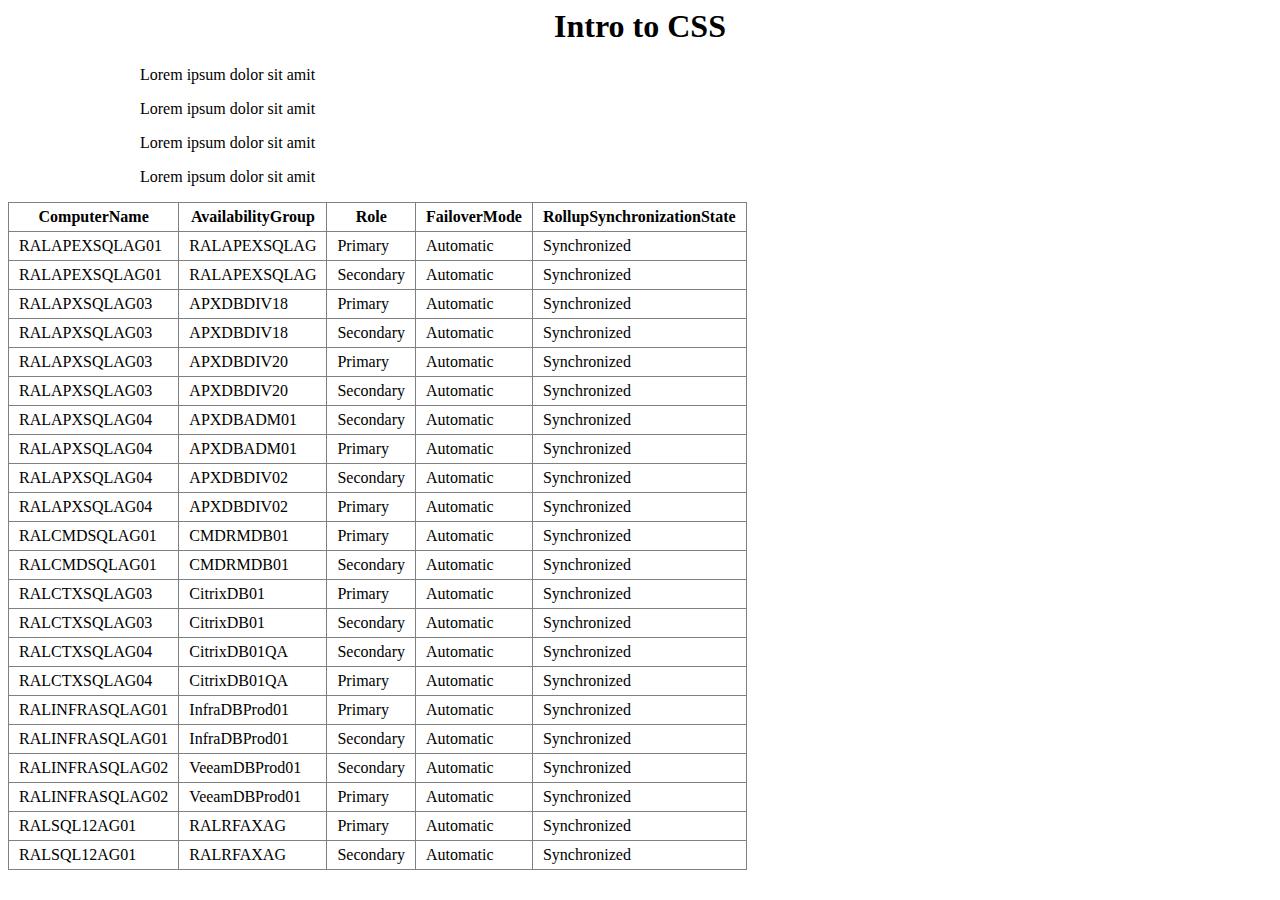
==== example.html @ 5e8dfbdb "add new html" ====
<head>
    <link rel="stylesheet" href="style.css" />
    </head>
    
    <body>
        <div class="container">
            <h1>Intro to CSS</h1>
    
            <p>Lorem ipsum dolor sit amit</p>
            <p class="a">Lorem ipsum dolor sit amit</p>
            <p>Lorem ipsum dolor sit amit</p>
            <p>Lorem ipsum dolor sit amit</p>
        
            <table></table>
        </div>
        <div>
            <table border="1" style="border-collapse:collapse" cellpadding="0">
                <tbody>
                <tr>
                <td style="padding:5px 10px">
                <p align="center" style="text-align:center"><b><span>ComputerName<u></u><u></u></span></b></p>
                </td>
                <td style="padding:5px 10px">
                <p align="center" style="text-align:center"><b><span>AvailabilityGroup<u></u><u></u></span></b></p>
                </td>
                <td style="padding:5px 10px">
                <p align="center" style="text-align:center"><b><span>Role<u></u><u></u></span></b></p>
                </td>
                <td style="padding:5px 10px">
                <p align="center" style="text-align:center"><b><span>FailoverMode<u></u><u></u></span></b></p>
                </td>
                <td style="padding:5px 10px">
                <p align="center" style="text-align:center"><b><span>RollupSynchronizationState<u></u><u></u></span></b></p>
                </td>
                </tr>
                <tr>
                <td style="padding:5px 10px">
                <p><span>RALAPEXSQLAG01<u></u><u></u></span></p>
                </td>
                <td style="padding:5px 10px">
                <p><span>RALAPEXSQLAG<u></u><u></u></span></p>
                </td>
                <td style="padding:5px 10px">
                <p><span>Primary<u></u><u></u></span></p>
                </td>
                <td style="padding:5px 10px">
                <p><span>Automatic<u></u><u></u></span></p>
                </td>
                <td style="padding:5px 10px">
                <p><span>Synchronized<u></u><u></u></span></p>
                </td>
                </tr>
                <tr>
                <td style="padding:5px 10px">
                <p><span>RALAPEXSQLAG01<u></u><u></u></span></p>
                </td>
                <td style="padding:5px 10px">
                <p><span>RALAPEXSQLAG<u></u><u></u></span></p>
                </td>
                <td style="padding:5px 10px">
                <p><span>Secondary<u></u><u></u></span></p>
                </td>
                <td style="padding:5px 10px">
                <p><span>Automatic<u></u><u></u></span></p>
                </td>
                <td style="padding:5px 10px">
                <p><span>Synchronized<u></u><u></u></span></p>
                </td>
                </tr>
                <tr>
                <td style="padding:5px 10px">
                <p><span>RALAPXSQLAG03<u></u><u></u></span></p>
                </td>
                <td style="padding:5px 10px">
                <p><span>APXDBDIV18<u></u><u></u></span></p>
                </td>
                <td style="padding:5px 10px">
                <p><span>Primary<u></u><u></u></span></p>
                </td>
                <td style="padding:5px 10px">
                <p><span>Automatic<u></u><u></u></span></p>
                </td>
                <td style="padding:5px 10px">
                <p><span>Synchronized<u></u><u></u></span></p>
                </td>
                </tr>
                <tr>
                <td style="padding:5px 10px">
                <p><span>RALAPXSQLAG03<u></u><u></u></span></p>
                </td>
                <td style="padding:5px 10px">
                <p><span>APXDBDIV18<u></u><u></u></span></p>
                </td>
                <td style="padding:5px 10px">
                <p><span>Secondary<u></u><u></u></span></p>
                </td>
                <td style="padding:5px 10px">
                <p><span>Automatic<u></u><u></u></span></p>
                </td>
                <td style="padding:5px 10px">
                <p><span>Synchronized<u></u><u></u></span></p>
                </td>
                </tr>
                <tr>
                <td style="padding:5px 10px">
                <p><span>RALAPXSQLAG03<u></u><u></u></span></p>
                </td>
                <td style="padding:5px 10px">
                <p><span>APXDBDIV20<u></u><u></u></span></p>
                </td>
                <td style="padding:5px 10px">
                <p><span>Primary<u></u><u></u></span></p>
                </td>
                <td style="padding:5px 10px">
                <p><span>Automatic<u></u><u></u></span></p>
                </td>
                <td style="padding:5px 10px">
                <p><span>Synchronized<u></u><u></u></span></p>
                </td>
                </tr>
                <tr>
                <td style="padding:5px 10px">
                <p><span>RALAPXSQLAG03<u></u><u></u></span></p>
                </td>
                <td style="padding:5px 10px">
                <p><span>APXDBDIV20<u></u><u></u></span></p>
                </td>
                <td style="padding:5px 10px">
                <p><span>Secondary<u></u><u></u></span></p>
                </td>
                <td style="padding:5px 10px">
                <p><span>Automatic<u></u><u></u></span></p>
                </td>
                <td style="padding:5px 10px">
                <p><span>Synchronized<u></u><u></u></span></p>
                </td>
                </tr>
                <tr>
                <td style="padding:5px 10px">
                <p><span>RALAPXSQLAG04<u></u><u></u></span></p>
                </td>
                <td style="padding:5px 10px">
                <p><span>APXDBADM01<u></u><u></u></span></p>
                </td>
                <td style="padding:5px 10px">
                <p><span>Secondary<u></u><u></u></span></p>
                </td>
                <td style="padding:5px 10px">
                <p><span>Automatic<u></u><u></u></span></p>
                </td>
                <td style="padding:5px 10px">
                <p><span>Synchronized<u></u><u></u></span></p>
                </td>
                </tr>
                <tr>
                <td style="padding:5px 10px">
                <p><span>RALAPXSQLAG04<u></u><u></u></span></p>
                </td>
                <td style="padding:5px 10px">
                <p><span>APXDBADM01<u></u><u></u></span></p>
                </td>
                <td style="padding:5px 10px">
                <p><span>Primary<u></u><u></u></span></p>
                </td>
                <td style="padding:5px 10px">
                <p><span>Automatic<u></u><u></u></span></p>
                </td>
                <td style="padding:5px 10px">
                <p><span>Synchronized<u></u><u></u></span></p>
                </td>
                </tr>
                <tr>
                <td style="padding:5px 10px">
                <p><span>RALAPXSQLAG04<u></u><u></u></span></p>
                </td>
                <td style="padding:5px 10px">
                <p><span>APXDBDIV02<u></u><u></u></span></p>
                </td>
                <td style="padding:5px 10px">
                <p><span>Secondary<u></u><u></u></span></p>
                </td>
                <td style="padding:5px 10px">
                <p><span>Automatic<u></u><u></u></span></p>
                </td>
                <td style="padding:5px 10px">
                <p><span>Synchronized<u></u><u></u></span></p>
                </td>
                </tr>
                <tr>
                <td style="padding:5px 10px">
                <p><span>RALAPXSQLAG04<u></u><u></u></span></p>
                </td>
                <td style="padding:5px 10px">
                <p><span>APXDBDIV02<u></u><u></u></span></p>
                </td>
                <td style="padding:5px 10px">
                <p><span>Primary<u></u><u></u></span></p>
                </td>
                <td style="padding:5px 10px">
                <p><span>Automatic<u></u><u></u></span></p>
                </td>
                <td style="padding:5px 10px">
                <p><span>Synchronized<u></u><u></u></span></p>
                </td>
                </tr>
                <tr>
                <td style="padding:5px 10px">
                <p><span>RALCMDSQLAG01<u></u><u></u></span></p>
                </td>
                <td style="padding:5px 10px">
                <p><span>CMDRMDB01<u></u><u></u></span></p>
                </td>
                <td style="padding:5px 10px">
                <p><span>Primary<u></u><u></u></span></p>
                </td>
                <td style="padding:5px 10px">
                <p><span>Automatic<u></u><u></u></span></p>
                </td>
                <td style="padding:5px 10px">
                <p><span>Synchronized<u></u><u></u></span></p>
                </td>
                </tr>
                <tr>
                <td style="padding:5px 10px">
                <p><span>RALCMDSQLAG01<u></u><u></u></span></p>
                </td>
                <td style="padding:5px 10px">
                <p><span>CMDRMDB01<u></u><u></u></span></p>
                </td>
                <td style="padding:5px 10px">
                <p><span>Secondary<u></u><u></u></span></p>
                </td>
                <td style="padding:5px 10px">
                <p><span>Automatic<u></u><u></u></span></p>
                </td>
                <td style="padding:5px 10px">
                <p><span>Synchronized<u></u><u></u></span></p>
                </td>
                </tr>
                <tr>
                <td style="padding:5px 10px">
                <p><span>RALCTXSQLAG03<u></u><u></u></span></p>
                </td>
                <td style="padding:5px 10px">
                <p><span>CitrixDB01<u></u><u></u></span></p>
                </td>
                <td style="padding:5px 10px">
                <p><span>Primary<u></u><u></u></span></p>
                </td>
                <td style="padding:5px 10px">
                <p><span>Automatic<u></u><u></u></span></p>
                </td>
                <td style="padding:5px 10px">
                <p><span>Synchronized<u></u><u></u></span></p>
                </td>
                </tr>
                <tr>
                <td style="padding:5px 10px">
                <p><span>RALCTXSQLAG03<u></u><u></u></span></p>
                </td>
                <td style="padding:5px 10px">
                <p><span>CitrixDB01<u></u><u></u></span></p>
                </td>
                <td style="padding:5px 10px">
                <p><span>Secondary<u></u><u></u></span></p>
                </td>
                <td style="padding:5px 10px">
                <p><span>Automatic<u></u><u></u></span></p>
                </td>
                <td style="padding:5px 10px">
                <p><span>Synchronized<u></u><u></u></span></p>
                </td>
                </tr>
                <tr>
                <td style="padding:5px 10px">
                <p><span>RALCTXSQLAG04<u></u><u></u></span></p>
                </td>
                <td style="padding:5px 10px">
                <p><span>CitrixDB01QA<u></u><u></u></span></p>
                </td>
                <td style="padding:5px 10px">
                <p><span>Secondary<u></u><u></u></span></p>
                </td>
                <td style="padding:5px 10px">
                <p><span>Automatic<u></u><u></u></span></p>
                </td>
                <td style="padding:5px 10px">
                <p><span>Synchronized<u></u><u></u></span></p>
                </td>
                </tr>
                <tr>
                <td style="padding:5px 10px">
                <p><span>RALCTXSQLAG04<u></u><u></u></span></p>
                </td>
                <td style="padding:5px 10px">
                <p><span>CitrixDB01QA<u></u><u></u></span></p>
                </td>
                <td style="padding:5px 10px">
                <p><span>Primary<u></u><u></u></span></p>
                </td>
                <td style="padding:5px 10px">
                <p><span>Automatic<u></u><u></u></span></p>
                </td>
                <td style="padding:5px 10px">
                <p><span>Synchronized<u></u><u></u></span></p>
                </td>
                </tr>
                <tr>
                <td style="padding:5px 10px">
                <p><span>RALINFRASQLAG01<u></u><u></u></span></p>
                </td>
                <td style="padding:5px 10px">
                <p><span>InfraDBProd01<u></u><u></u></span></p>
                </td>
                <td style="padding:5px 10px">
                <p><span>Primary<u></u><u></u></span></p>
                </td>
                <td style="padding:5px 10px">
                <p><span>Automatic<u></u><u></u></span></p>
                </td>
                <td style="padding:5px 10px">
                <p><span>Synchronized<u></u><u></u></span></p>
                </td>
                </tr>
                <tr>
                <td style="padding:5px 10px">
                <p><span>RALINFRASQLAG01<u></u><u></u></span></p>
                </td>
                <td style="padding:5px 10px">
                <p><span>InfraDBProd01<u></u><u></u></span></p>
                </td>
                <td style="padding:5px 10px">
                <p><span>Secondary<u></u><u></u></span></p>
                </td>
                <td style="padding:5px 10px">
                <p><span>Automatic<u></u><u></u></span></p>
                </td>
                <td style="padding:5px 10px">
                <p><span>Synchronized<u></u><u></u></span></p>
                </td>
                </tr>
                <tr>
                <td style="padding:5px 10px">
                <p><span>RALINFRASQLAG02<u></u><u></u></span></p>
                </td>
                <td style="padding:5px 10px">
                <p><span>VeeamDBProd01<u></u><u></u></span></p>
                </td>
                <td style="padding:5px 10px">
                <p><span>Secondary<u></u><u></u></span></p>
                </td>
                <td style="padding:5px 10px">
                <p><span>Automatic<u></u><u></u></span></p>
                </td>
                <td style="padding:5px 10px">
                <p><span>Synchronized<u></u><u></u></span></p>
                </td>
                </tr>
                <tr>
                <td style="padding:5px 10px">
                <p><span>RALINFRASQLAG02<u></u><u></u></span></p>
                </td>
                <td style="padding:5px 10px">
                <p><span>VeeamDBProd01<u></u><u></u></span></p>
                </td>
                <td style="padding:5px 10px">
                <p><span>Primary<u></u><u></u></span></p>
                </td>
                <td style="padding:5px 10px">
                <p><span>Automatic<u></u><u></u></span></p>
                </td>
                <td style="padding:5px 10px">
                <p><span>Synchronized<u></u><u></u></span></p>
                </td>
                </tr>
                <tr>
                <td style="padding:5px 10px">
                <p><span>RALSQL12AG01<u></u><u></u></span></p>
                </td>
                <td style="padding:5px 10px">
                <p><span>RALRFAXAG<u></u><u></u></span></p>
                </td>
                <td style="padding:5px 10px">
                <p><span>Primary<u></u><u></u></span></p>
                </td>
                <td style="padding:5px 10px">
                <p><span>Automatic<u></u><u></u></span></p>
                </td>
                <td style="padding:5px 10px">
                <p><span>Synchronized<u></u><u></u></span></p>
                </td>
                </tr>
                <tr>
                <td style="padding:5px 10px">
                <p><span>RALSQL12AG01<u></u><u></u></span></p>
                </td>
                <td style="padding:5px 10px">
                <p><span>RALRFAXAG<u></u><u></u></span></p>
                </td>
                <td style="padding:5px 10px">
                <p><span>Secondary<u></u><u></u></span></p>
                </td>
                <td style="padding:5px 10px">
                <p><span>Automatic<u></u><u></u></span></p>
                </td>
                <td style="padding:5px 10px">
                <p><span>Synchronized<u></u><u></u></span></p>
                </td>
                </tr>
                
                </tbody>
                </table>
    
        </div>
        
    
        
    </body>
---- style.css ----
h1{ text-align:center; }


.container{ max-width:1000px; margin:auto }
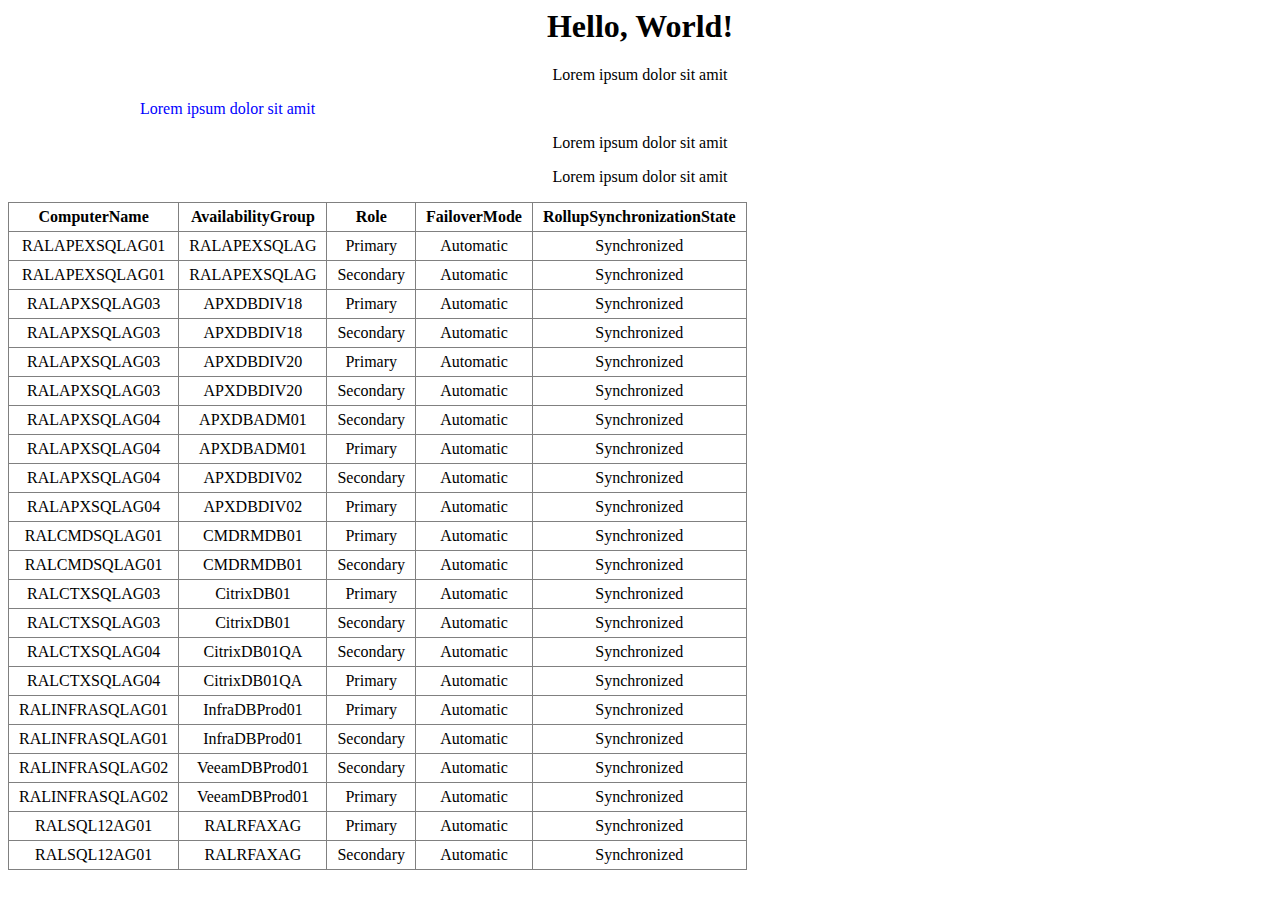
==== commit 031cc3a7: "prep files" ====
--- a/example.html
+++ b/example.html
@@ -1,10 +1,10 @@
 <head>
-    <link rel="stylesheet" href="style.css" />
+    <link rel="stylesheet" href="example.css" />
     </head>
     
     <body>
         <div class="container">
-            <h1>Intro to CSS</h1>
+            <h1>Hello, World!</h1>
     
             <p>Lorem ipsum dolor sit amit</p>
             <p class="a">Lorem ipsum dolor sit amit</p>
--- a/example.css
+++ b/example.css
@@ -0,0 +1,7 @@
+h1{ text-align:center; }
+p{ text-align:center }
+
+.a{ text-align:left; color:blue }
+.container{ max-width:1000px; margin:auto }
+
+table{  }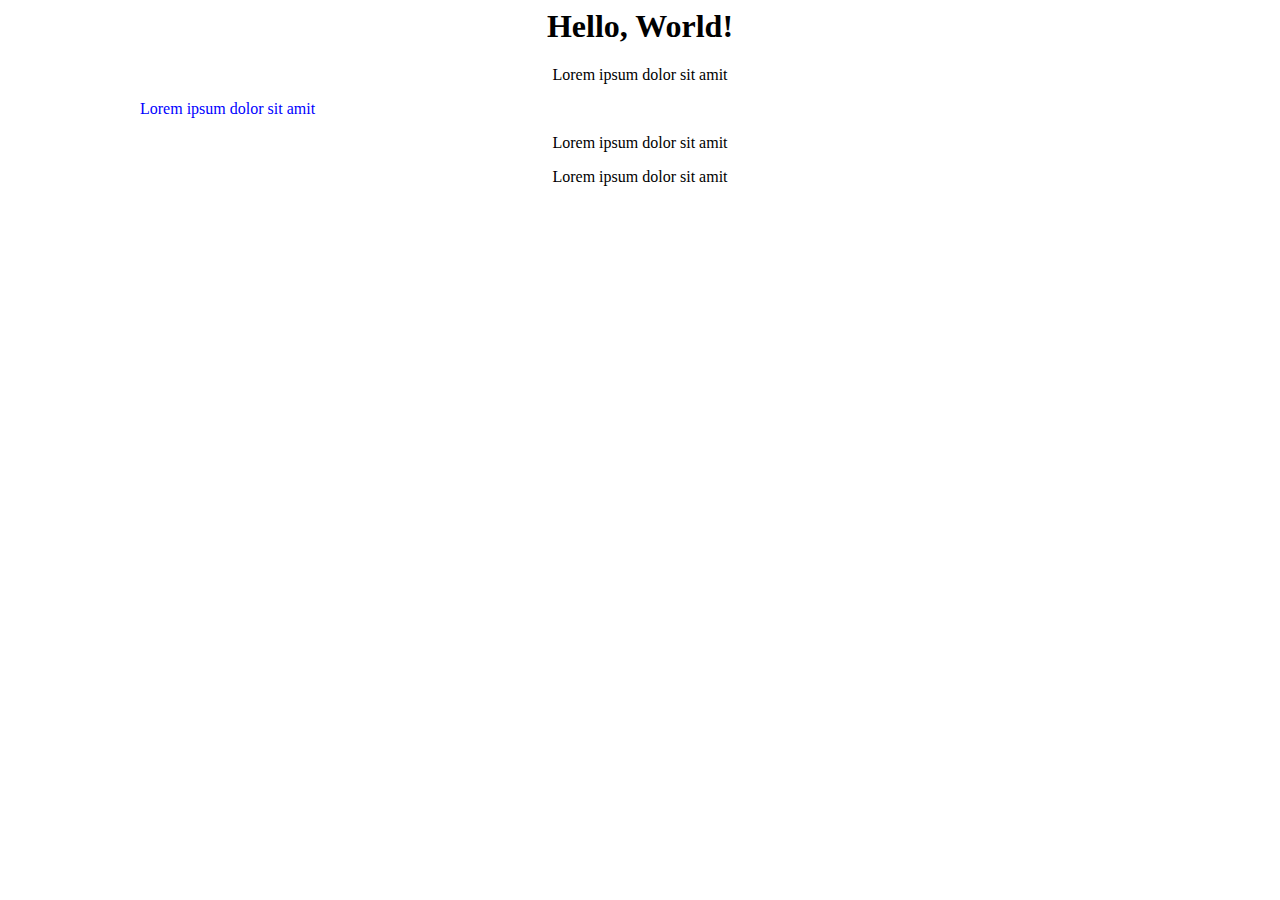
==== commit 97be77c7: "set up presentation states" ====
--- a/example.html
+++ b/example.html
@@ -12,407 +12,5 @@
             <p>Lorem ipsum dolor sit amit</p>
         
             <table></table>
-        </div>
-        <div>
-            <table border="1" style="border-collapse:collapse" cellpadding="0">
-                <tbody>
-                <tr>
-                <td style="padding:5px 10px">
-                <p align="center" style="text-align:center"><b><span>ComputerName<u></u><u></u></span></b></p>
-                </td>
-                <td style="padding:5px 10px">
-                <p align="center" style="text-align:center"><b><span>AvailabilityGroup<u></u><u></u></span></b></p>
-                </td>
-                <td style="padding:5px 10px">
-                <p align="center" style="text-align:center"><b><span>Role<u></u><u></u></span></b></p>
-                </td>
-                <td style="padding:5px 10px">
-                <p align="center" style="text-align:center"><b><span>FailoverMode<u></u><u></u></span></b></p>
-                </td>
-                <td style="padding:5px 10px">
-                <p align="center" style="text-align:center"><b><span>RollupSynchronizationState<u></u><u></u></span></b></p>
-                </td>
-                </tr>
-                <tr>
-                <td style="padding:5px 10px">
-                <p><span>RALAPEXSQLAG01<u></u><u></u></span></p>
-                </td>
-                <td style="padding:5px 10px">
-                <p><span>RALAPEXSQLAG<u></u><u></u></span></p>
-                </td>
-                <td style="padding:5px 10px">
-                <p><span>Primary<u></u><u></u></span></p>
-                </td>
-                <td style="padding:5px 10px">
-                <p><span>Automatic<u></u><u></u></span></p>
-                </td>
-                <td style="padding:5px 10px">
-                <p><span>Synchronized<u></u><u></u></span></p>
-                </td>
-                </tr>
-                <tr>
-                <td style="padding:5px 10px">
-                <p><span>RALAPEXSQLAG01<u></u><u></u></span></p>
-                </td>
-                <td style="padding:5px 10px">
-                <p><span>RALAPEXSQLAG<u></u><u></u></span></p>
-                </td>
-                <td style="padding:5px 10px">
-                <p><span>Secondary<u></u><u></u></span></p>
-                </td>
-                <td style="padding:5px 10px">
-                <p><span>Automatic<u></u><u></u></span></p>
-                </td>
-                <td style="padding:5px 10px">
-                <p><span>Synchronized<u></u><u></u></span></p>
-                </td>
-                </tr>
-                <tr>
-                <td style="padding:5px 10px">
-                <p><span>RALAPXSQLAG03<u></u><u></u></span></p>
-                </td>
-                <td style="padding:5px 10px">
-                <p><span>APXDBDIV18<u></u><u></u></span></p>
-                </td>
-                <td style="padding:5px 10px">
-                <p><span>Primary<u></u><u></u></span></p>
-                </td>
-                <td style="padding:5px 10px">
-                <p><span>Automatic<u></u><u></u></span></p>
-                </td>
-                <td style="padding:5px 10px">
-                <p><span>Synchronized<u></u><u></u></span></p>
-                </td>
-                </tr>
-                <tr>
-                <td style="padding:5px 10px">
-                <p><span>RALAPXSQLAG03<u></u><u></u></span></p>
-                </td>
-                <td style="padding:5px 10px">
-                <p><span>APXDBDIV18<u></u><u></u></span></p>
-                </td>
-                <td style="padding:5px 10px">
-                <p><span>Secondary<u></u><u></u></span></p>
-                </td>
-                <td style="padding:5px 10px">
-                <p><span>Automatic<u></u><u></u></span></p>
-                </td>
-                <td style="padding:5px 10px">
-                <p><span>Synchronized<u></u><u></u></span></p>
-                </td>
-                </tr>
-                <tr>
-                <td style="padding:5px 10px">
-                <p><span>RALAPXSQLAG03<u></u><u></u></span></p>
-                </td>
-                <td style="padding:5px 10px">
-                <p><span>APXDBDIV20<u></u><u></u></span></p>
-                </td>
-                <td style="padding:5px 10px">
-                <p><span>Primary<u></u><u></u></span></p>
-                </td>
-                <td style="padding:5px 10px">
-                <p><span>Automatic<u></u><u></u></span></p>
-                </td>
-                <td style="padding:5px 10px">
-                <p><span>Synchronized<u></u><u></u></span></p>
-                </td>
-                </tr>
-                <tr>
-                <td style="padding:5px 10px">
-                <p><span>RALAPXSQLAG03<u></u><u></u></span></p>
-                </td>
-                <td style="padding:5px 10px">
-                <p><span>APXDBDIV20<u></u><u></u></span></p>
-                </td>
-                <td style="padding:5px 10px">
-                <p><span>Secondary<u></u><u></u></span></p>
-                </td>
-                <td style="padding:5px 10px">
-                <p><span>Automatic<u></u><u></u></span></p>
-                </td>
-                <td style="padding:5px 10px">
-                <p><span>Synchronized<u></u><u></u></span></p>
-                </td>
-                </tr>
-                <tr>
-                <td style="padding:5px 10px">
-                <p><span>RALAPXSQLAG04<u></u><u></u></span></p>
-                </td>
-                <td style="padding:5px 10px">
-                <p><span>APXDBADM01<u></u><u></u></span></p>
-                </td>
-                <td style="padding:5px 10px">
-                <p><span>Secondary<u></u><u></u></span></p>
-                </td>
-                <td style="padding:5px 10px">
-                <p><span>Automatic<u></u><u></u></span></p>
-                </td>
-                <td style="padding:5px 10px">
-                <p><span>Synchronized<u></u><u></u></span></p>
-                </td>
-                </tr>
-                <tr>
-                <td style="padding:5px 10px">
-                <p><span>RALAPXSQLAG04<u></u><u></u></span></p>
-                </td>
-                <td style="padding:5px 10px">
-                <p><span>APXDBADM01<u></u><u></u></span></p>
-                </td>
-                <td style="padding:5px 10px">
-                <p><span>Primary<u></u><u></u></span></p>
-                </td>
-                <td style="padding:5px 10px">
-                <p><span>Automatic<u></u><u></u></span></p>
-                </td>
-                <td style="padding:5px 10px">
-                <p><span>Synchronized<u></u><u></u></span></p>
-                </td>
-                </tr>
-                <tr>
-                <td style="padding:5px 10px">
-                <p><span>RALAPXSQLAG04<u></u><u></u></span></p>
-                </td>
-                <td style="padding:5px 10px">
-                <p><span>APXDBDIV02<u></u><u></u></span></p>
-                </td>
-                <td style="padding:5px 10px">
-                <p><span>Secondary<u></u><u></u></span></p>
-                </td>
-                <td style="padding:5px 10px">
-                <p><span>Automatic<u></u><u></u></span></p>
-                </td>
-                <td style="padding:5px 10px">
-                <p><span>Synchronized<u></u><u></u></span></p>
-                </td>
-                </tr>
-                <tr>
-                <td style="padding:5px 10px">
-                <p><span>RALAPXSQLAG04<u></u><u></u></span></p>
-                </td>
-                <td style="padding:5px 10px">
-                <p><span>APXDBDIV02<u></u><u></u></span></p>
-                </td>
-                <td style="padding:5px 10px">
-                <p><span>Primary<u></u><u></u></span></p>
-                </td>
-                <td style="padding:5px 10px">
-                <p><span>Automatic<u></u><u></u></span></p>
-                </td>
-                <td style="padding:5px 10px">
-                <p><span>Synchronized<u></u><u></u></span></p>
-                </td>
-                </tr>
-                <tr>
-                <td style="padding:5px 10px">
-                <p><span>RALCMDSQLAG01<u></u><u></u></span></p>
-                </td>
-                <td style="padding:5px 10px">
-                <p><span>CMDRMDB01<u></u><u></u></span></p>
-                </td>
-                <td style="padding:5px 10px">
-                <p><span>Primary<u></u><u></u></span></p>
-                </td>
-                <td style="padding:5px 10px">
-                <p><span>Automatic<u></u><u></u></span></p>
-                </td>
-                <td style="padding:5px 10px">
-                <p><span>Synchronized<u></u><u></u></span></p>
-                </td>
-                </tr>
-                <tr>
-                <td style="padding:5px 10px">
-                <p><span>RALCMDSQLAG01<u></u><u></u></span></p>
-                </td>
-                <td style="padding:5px 10px">
-                <p><span>CMDRMDB01<u></u><u></u></span></p>
-                </td>
-                <td style="padding:5px 10px">
-                <p><span>Secondary<u></u><u></u></span></p>
-                </td>
-                <td style="padding:5px 10px">
-                <p><span>Automatic<u></u><u></u></span></p>
-                </td>
-                <td style="padding:5px 10px">
-                <p><span>Synchronized<u></u><u></u></span></p>
-                </td>
-                </tr>
-                <tr>
-                <td style="padding:5px 10px">
-                <p><span>RALCTXSQLAG03<u></u><u></u></span></p>
-                </td>
-                <td style="padding:5px 10px">
-                <p><span>CitrixDB01<u></u><u></u></span></p>
-                </td>
-                <td style="padding:5px 10px">
-                <p><span>Primary<u></u><u></u></span></p>
-                </td>
-                <td style="padding:5px 10px">
-                <p><span>Automatic<u></u><u></u></span></p>
-                </td>
-                <td style="padding:5px 10px">
-                <p><span>Synchronized<u></u><u></u></span></p>
-                </td>
-                </tr>
-                <tr>
-                <td style="padding:5px 10px">
-                <p><span>RALCTXSQLAG03<u></u><u></u></span></p>
-                </td>
-                <td style="padding:5px 10px">
-                <p><span>CitrixDB01<u></u><u></u></span></p>
-                </td>
-                <td style="padding:5px 10px">
-                <p><span>Secondary<u></u><u></u></span></p>
-                </td>
-                <td style="padding:5px 10px">
-                <p><span>Automatic<u></u><u></u></span></p>
-                </td>
-                <td style="padding:5px 10px">
-                <p><span>Synchronized<u></u><u></u></span></p>
-                </td>
-                </tr>
-                <tr>
-                <td style="padding:5px 10px">
-                <p><span>RALCTXSQLAG04<u></u><u></u></span></p>
-                </td>
-                <td style="padding:5px 10px">
-                <p><span>CitrixDB01QA<u></u><u></u></span></p>
-                </td>
-                <td style="padding:5px 10px">
-                <p><span>Secondary<u></u><u></u></span></p>
-                </td>
-                <td style="padding:5px 10px">
-                <p><span>Automatic<u></u><u></u></span></p>
-                </td>
-                <td style="padding:5px 10px">
-                <p><span>Synchronized<u></u><u></u></span></p>
-                </td>
-                </tr>
-                <tr>
-                <td style="padding:5px 10px">
-                <p><span>RALCTXSQLAG04<u></u><u></u></span></p>
-                </td>
-                <td style="padding:5px 10px">
-                <p><span>CitrixDB01QA<u></u><u></u></span></p>
-                </td>
-                <td style="padding:5px 10px">
-                <p><span>Primary<u></u><u></u></span></p>
-                </td>
-                <td style="padding:5px 10px">
-                <p><span>Automatic<u></u><u></u></span></p>
-                </td>
-                <td style="padding:5px 10px">
-                <p><span>Synchronized<u></u><u></u></span></p>
-                </td>
-                </tr>
-                <tr>
-                <td style="padding:5px 10px">
-                <p><span>RALINFRASQLAG01<u></u><u></u></span></p>
-                </td>
-                <td style="padding:5px 10px">
-                <p><span>InfraDBProd01<u></u><u></u></span></p>
-                </td>
-                <td style="padding:5px 10px">
-                <p><span>Primary<u></u><u></u></span></p>
-                </td>
-                <td style="padding:5px 10px">
-                <p><span>Automatic<u></u><u></u></span></p>
-                </td>
-                <td style="padding:5px 10px">
-                <p><span>Synchronized<u></u><u></u></span></p>
-                </td>
-                </tr>
-                <tr>
-                <td style="padding:5px 10px">
-                <p><span>RALINFRASQLAG01<u></u><u></u></span></p>
-                </td>
-                <td style="padding:5px 10px">
-                <p><span>InfraDBProd01<u></u><u></u></span></p>
-                </td>
-                <td style="padding:5px 10px">
-                <p><span>Secondary<u></u><u></u></span></p>
-                </td>
-                <td style="padding:5px 10px">
-                <p><span>Automatic<u></u><u></u></span></p>
-                </td>
-                <td style="padding:5px 10px">
-                <p><span>Synchronized<u></u><u></u></span></p>
-                </td>
-                </tr>
-                <tr>
-                <td style="padding:5px 10px">
-                <p><span>RALINFRASQLAG02<u></u><u></u></span></p>
-                </td>
-                <td style="padding:5px 10px">
-                <p><span>VeeamDBProd01<u></u><u></u></span></p>
-                </td>
-                <td style="padding:5px 10px">
-                <p><span>Secondary<u></u><u></u></span></p>
-                </td>
-                <td style="padding:5px 10px">
-                <p><span>Automatic<u></u><u></u></span></p>
-                </td>
-                <td style="padding:5px 10px">
-                <p><span>Synchronized<u></u><u></u></span></p>
-                </td>
-                </tr>
-                <tr>
-                <td style="padding:5px 10px">
-                <p><span>RALINFRASQLAG02<u></u><u></u></span></p>
-                </td>
-                <td style="padding:5px 10px">
-                <p><span>VeeamDBProd01<u></u><u></u></span></p>
-                </td>
-                <td style="padding:5px 10px">
-                <p><span>Primary<u></u><u></u></span></p>
-                </td>
-                <td style="padding:5px 10px">
-                <p><span>Automatic<u></u><u></u></span></p>
-                </td>
-                <td style="padding:5px 10px">
-                <p><span>Synchronized<u></u><u></u></span></p>
-                </td>
-                </tr>
-                <tr>
-                <td style="padding:5px 10px">
-                <p><span>RALSQL12AG01<u></u><u></u></span></p>
-                </td>
-                <td style="padding:5px 10px">
-                <p><span>RALRFAXAG<u></u><u></u></span></p>
-                </td>
-                <td style="padding:5px 10px">
-                <p><span>Primary<u></u><u></u></span></p>
-                </td>
-                <td style="padding:5px 10px">
-                <p><span>Automatic<u></u><u></u></span></p>
-                </td>
-                <td style="padding:5px 10px">
-                <p><span>Synchronized<u></u><u></u></span></p>
-                </td>
-                </tr>
-                <tr>
-                <td style="padding:5px 10px">
-                <p><span>RALSQL12AG01<u></u><u></u></span></p>
-                </td>
-                <td style="padding:5px 10px">
-                <p><span>RALRFAXAG<u></u><u></u></span></p>
-                </td>
-                <td style="padding:5px 10px">
-                <p><span>Secondary<u></u><u></u></span></p>
-                </td>
-                <td style="padding:5px 10px">
-                <p><span>Automatic<u></u><u></u></span></p>
-                </td>
-                <td style="padding:5px 10px">
-                <p><span>Synchronized<u></u><u></u></span></p>
-                </td>
-                </tr>
-                
-                </tbody>
-                </table>
-    
-        </div>
-        
-    
-        
+        </div>        
     </body>